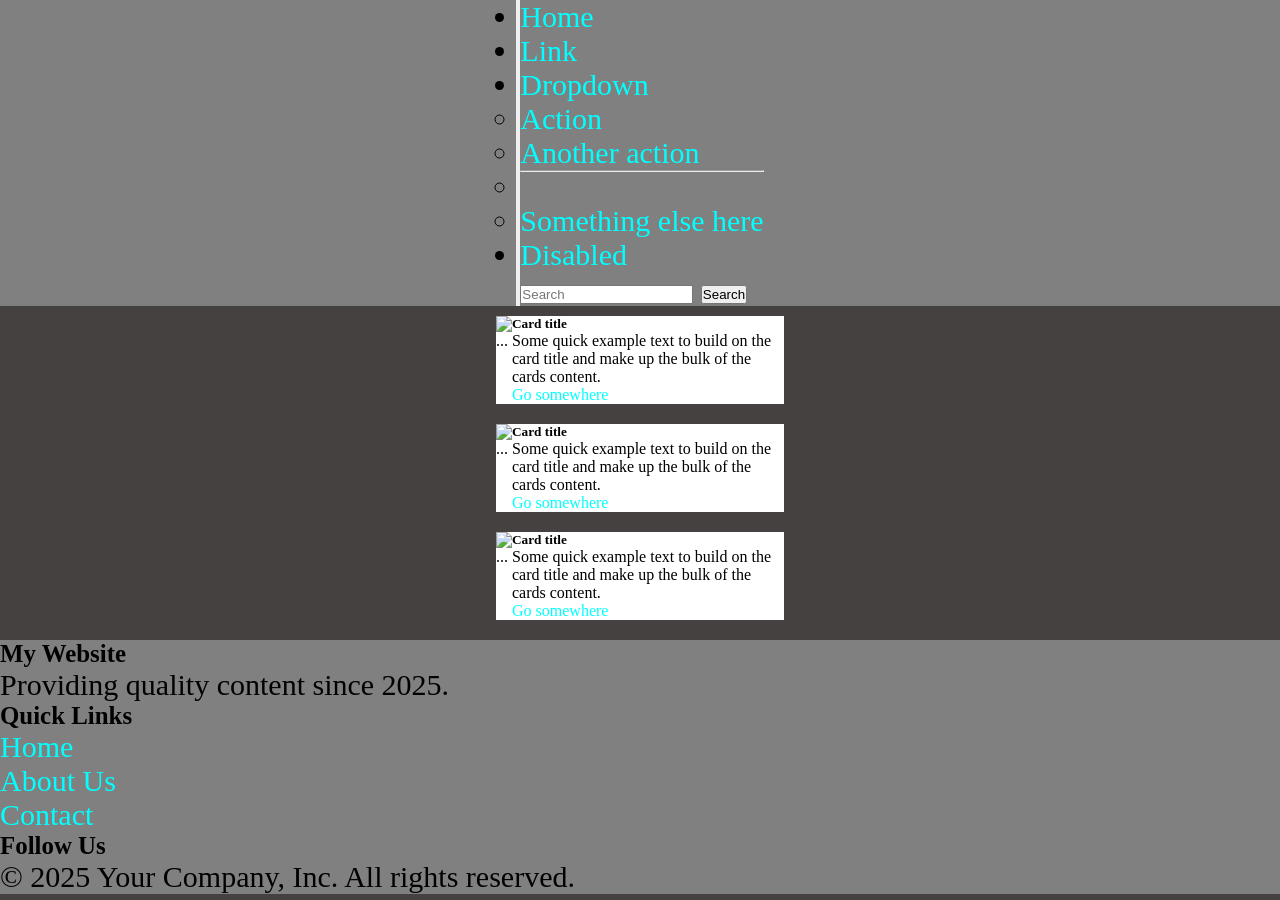
==== saylani3/index.html @ bc5821d0 "Add files via upload" ====
<!DOCTYPE html>
<html lang="en">

<head>
    <meta charset="UTF-8">
    <meta name="viewport" content="width=device-width, initial-scale=1.0">
    <title>Document</title>
</head>
<link rel="stylesheet" href="customize.css">

<body>
    <nav class="navbar navbar-expand-lg bg-body-tertiary">
        <div class="container-fluid">

            <button class="navbar-toggler" type="button" data-bs-toggle="collapse"
                data-bs-target="#navbarSupportedContent" aria-controls="navbarSupportedContent" aria-expanded="false"
                aria-label="Toggle navigation">
                <span class="navbar-toggler-icon"></span>
            </button>
            <div class="collapse navbar-collapse" id="navbarSupportedContent">
                <ul class="navbar-nav me-auto mb-2 mb-lg-0">
                    <li class="nav-item">
                        <a class="nav-link active" aria-current="page" href="#">Home</a>
                    </li>
                    <li class="nav-item">
                        <a class="nav-link" href="#">Link</a>
                    </li>
                    <li class="nav-item dropdown">
                        <a class="nav-link dropdown-toggle" href="#" role="button" data-bs-toggle="dropdown"
                            aria-expanded="false">
                            Dropdown
                        </a>
                        <ul class="dropdown-menu">
                            <li><a class="dropdown-item" href="#">Action</a></li>
                            <li><a class="dropdown-item" href="#">Another action</a></li>
                            <li>
                                <hr class="dropdown-divider">
                            </li>
                            <li><a class="dropdown-item" href="#">Something else here</a></li>
                        </ul>
                    </li>
                    <li class="nav-item">
                        <a class="nav-link disabled" aria-disabled="true">Disabled</a>
                    </li>
                </ul>
                <form class="d-flex" role="search">
                    <input class="form-control me-2" type="search" placeholder="Search" aria-label="Search" />
                    <button class="btn btn-outline-success" type="submit">Search</button>
                </form>
            </div>
        </div>
    </nav>

    <div class="card" style="width: 18rem;">
        <img src="..." class="card-img-top" alt="...">
        <div class="card-body">
            <h5 class="card-title">Card title</h5>
            <p class="card-text">Some quick example text to build on the card title and make up the bulk of the cards
                content.</p>
            <a href="#" class="btn btn-primary">Go somewhere</a>
        </div>
    </div>
    <div class="card" style="width: 18rem;">
        <img src="..." class="card-img-top" alt="...">
        <div class="card-body">
            <h5 class="card-title">Card title</h5>
            <p class="card-text">Some quick example text to build on the card title and make up the bulk of the cards
                content.</p>
            <a href="#" class="btn btn-primary">Go somewhere</a>
        </div>
    </div>
    <div class="card" style="width: 18rem;">
        <img src="..." class="card-img-top" alt="...">
        <div class="card-body">
            <h5 class="card-title">Card title</h5>
            <p class="card-text">Some quick example text to build on the card title and make up the bulk of the cards
                content.</p>
            <a href="#" class="btn btn-primary">Go somewhere</a>
        </div>
    </div>

    <footer class="py-5 bg-dark text-white mt-auto">
        <div class="container">
            <div class="row">
                <!-- Column 1: Website Brand -->
                <div class="col-md-4 mb-3">
                    <h5>My Website</h5>
                    <p class="text-white-50">Providing quality content since 2025.</p>
                </div>
                <!-- Column 2: Navigation Links -->
                <div class="col-md-4 mb-3">
                    <h5>Quick Links</h5>
                    <ul class="nav flex-column">
                        <li class="nav-item mb-2"><a href="#" class="nav-link p-0 text-white-50">Home</a></li>
                        <li class="nav-item mb-2"><a href="#" class="nav-link p-0 text-white-50">About Us</a></li>
                        <li class="nav-item mb-2"><a href="#" class="nav-link p-0 text-white-50">Contact</a></li>
                    </ul>
                </div>
                <!-- Column 3: Social/Copyright -->
                <div class="col-md-4 mb-3 text-md-end">
                    <h5>Follow Us</h5>
                    <p>© 2025 Your Company, Inc. All rights reserved.</p>
                </div>
            </div>
        </div>
    </footer>


</body>

</html>
---- saylani3/customize.css ----
* {
    padding: 0;
    margin: 0;
    box-sizing: border-box;
}

body {
    background-color: rgb(70, 65, 65);
}

.container-fluid {
    justify-content: center;
    display: flex;
    background-color: grey;
    color: black;
    font-size: 30px;
}

.card {
    background-color: rgb(255, 255, 255);
    margin-bottom: 20px;
    margin-left: auto;
    margin-right: auto;
    margin-top: 10px;
    display: flex;
}

.container {
    background-color: grey;
    color: black;
    font-size: 30px;
}

a {
    color: aqua;
    text-decoration: none;
}
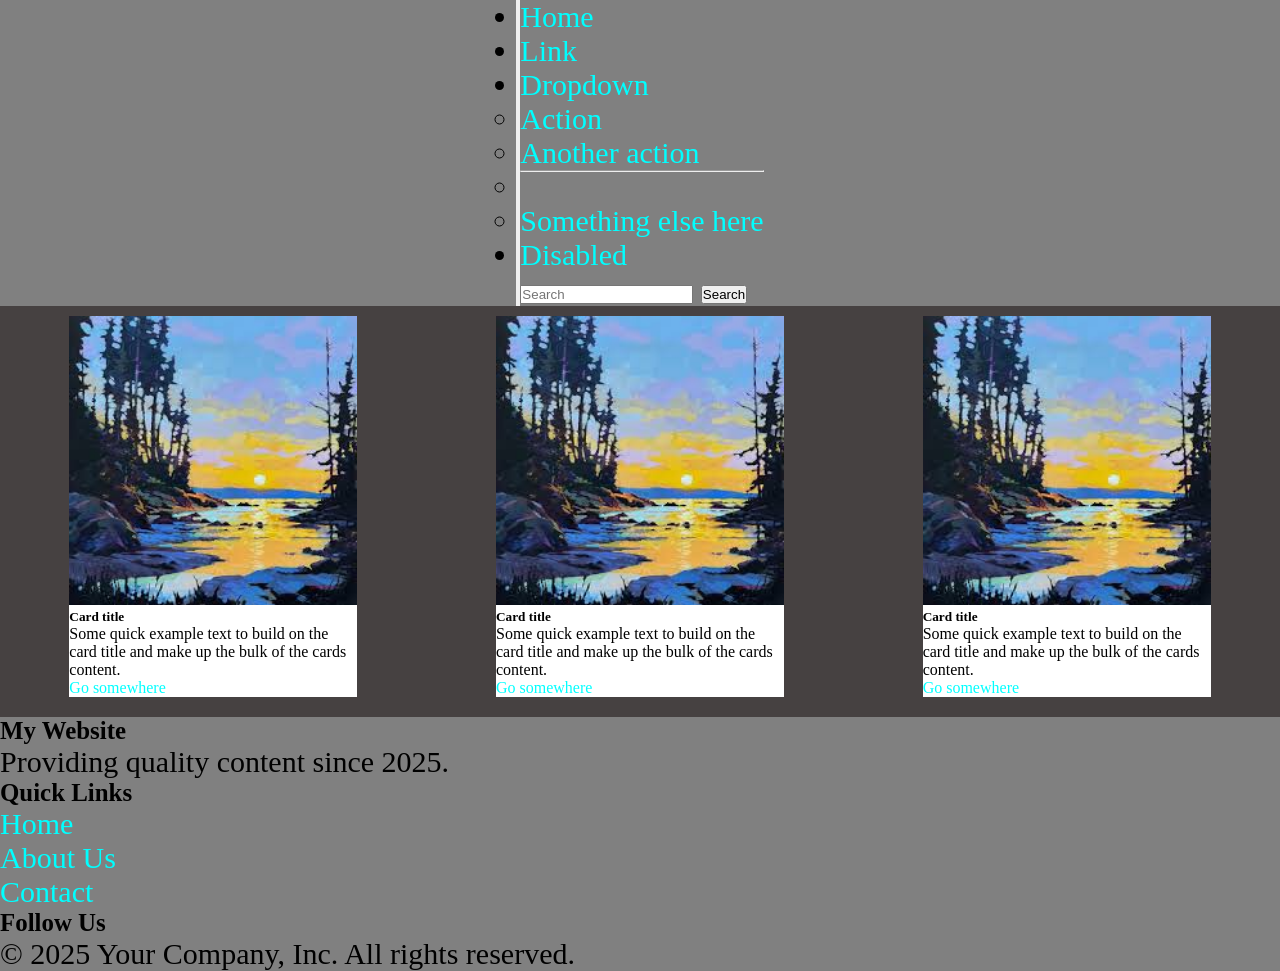
==== commit 97c6bfb8: "Add files via upload" ====
--- a/saylani3/index.html
+++ b/saylani3/index.html
@@ -50,35 +50,38 @@
             </div>
         </div>
     </nav>
-
-    <div class="card" style="width: 18rem;">
-        <img src="..." class="card-img-top" alt="...">
-        <div class="card-body">
-            <h5 class="card-title">Card title</h5>
-            <p class="card-text">Some quick example text to build on the card title and make up the bulk of the cards
-                content.</p>
-            <a href="#" class="btn btn-primary">Go somewhere</a>
+    <div class="cards">
+        <div class="card" style="width: 18rem;">
+            <img src="download.jpg" class="card-img-top" alt="...">
+            <div class="card-body">
+                <h5 class="card-title">Card title</h5>
+                <p class="card-text">Some quick example text to build on the card title and make up the bulk of the
+                    cards
+                    content.</p>
+                <a href="#" class="btn btn-primary">Go somewhere</a>
+            </div>
+        </div>
+        <div class="card" style="width: 18rem;">
+            <img src="download.jpg" class="card-img-top" alt="...">
+            <div class="card-body">
+                <h5 class="card-title">Card title</h5>
+                <p class="card-text">Some quick example text to build on the card title and make up the bulk of the
+                    cards
+                    content.</p>
+                <a href="#" class="btn btn-primary">Go somewhere</a>
+            </div>
+        </div>
+        <div class="card" style="width: 18rem;">
+            <img src="download.jpg" class="card-img-top" alt="...">
+            <div class="card-body">
+                <h5 class="card-title">Card title</h5>
+                <p class="card-text">Some quick example text to build on the card title and make up the bulk of the
+                    cards
+                    content.</p>
+                <a href="#" class="btn btn-primary">Go somewhere</a>
+            </div>
         </div>
     </div>
-    <div class="card" style="width: 18rem;">
-        <img src="..." class="card-img-top" alt="...">
-        <div class="card-body">
-            <h5 class="card-title">Card title</h5>
-            <p class="card-text">Some quick example text to build on the card title and make up the bulk of the cards
-                content.</p>
-            <a href="#" class="btn btn-primary">Go somewhere</a>
-        </div>
-    </div>
-    <div class="card" style="width: 18rem;">
-        <img src="..." class="card-img-top" alt="...">
-        <div class="card-body">
-            <h5 class="card-title">Card title</h5>
-            <p class="card-text">Some quick example text to build on the card title and make up the bulk of the cards
-                content.</p>
-            <a href="#" class="btn btn-primary">Go somewhere</a>
-        </div>
-    </div>
-
     <footer class="py-5 bg-dark text-white mt-auto">
         <div class="container">
             <div class="row">
--- a/saylani3/customize.css
+++ b/saylani3/customize.css
@@ -22,7 +22,6 @@
     margin-left: auto;
     margin-right: auto;
     margin-top: 10px;
-    display: flex;
 }
 
 .container {
@@ -34,4 +33,12 @@
 a {
     color: aqua;
     text-decoration: none;
+}
+
+.cards {
+    display: flex;
+}
+ 
+img{
+    width: 288px;;
 }
